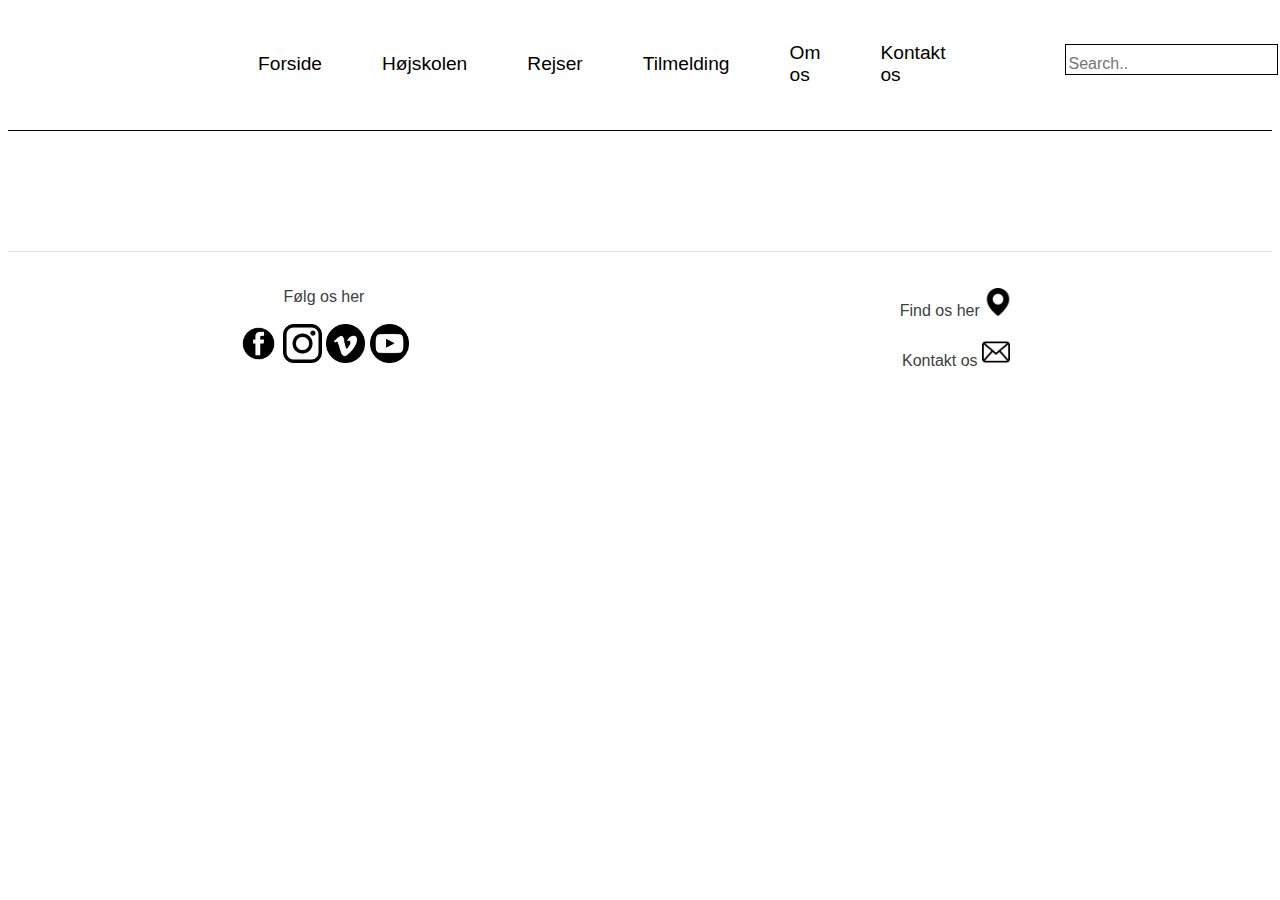
==== alperne.html @ e8ca8ecd "POPUP FCKING VIRKER !!!!!! JAAAAAAAAAAA <3" ====
<!DOCTYPE html>
<html lang="da">

<head>
    <meta charset="utf-8">
    <meta name="viewport" content="width=device-width, initial-scale=1.0">
    <title>Rejser</title>
    <meta name="robots" content="noindex">
</head>

<style>
    header nav a:visited {
        color: black;
    }

    header nav a:hover {
        color: green;
    }

    header nav a:active {
        color: black;
    }

    header {
        width: 100%;
        position: sticky;
        transition-duration: .5s;
        top: 0;
        background-color: white;
    }

    input[type=text] {
        padding-top: 10px;
        border: 1px solid black;
        font-family: sans-serif;
        font-size: 1rem;
    }

    header form {
        padding-top: 36px;
        padding-left: 90px;
    }


    .menu {
        display: flex;
        list-style-type: none;
        flex-direction: column;
        border-bottom: 1px solid black;
        padding-bottom: 10px;

    }

    header a {
        padding: 10px 30px;
        text-decoration: none;
        font-family: sans-serif;
        font-size: 1.2rem;
        color: black;
        align-self: center;
    }


    .hidden {
        display: none;
    }

    .menuknap {
        display: inline-block;
    }


    .logo {
        background-image: url(https://static.wixstatic.com/media/91140a_8232be4747aa4e78a7473068da1124b2.png/v1/fill/w_200,h_114,al_c,q_85,usm_0.66_1.00_0.01/91140a_8232be4747aa4e78a7473068da1124b2.webp);
        background-size: cover;
        width: 160px;
        height: 91.5px;


    }

    /*---------------menu slut--------------*/

    .forside img {
        width: 28%;
        margin: 30px 40px;

    }

    .forside {
        display: flex;
        justify-content: center;

    }

    .text {
        position: fixed;
        top: 70%;
        left: 50%;
        transform: translate(-50%, -50%);
        width: 600px;
        height: 200px;
        background-color: white;
        font-size: 3rem;
        text-align: center;

    }

    img.wp-image-167 {
        width: 100%;
        height: 90vh;
        max-width: none;
        background-size: cover;
        background-position: 0% 100%;
        border-radius: 0px;
    }

    figure {
        display: block;
        margin-block-start: 0;
        margin-block-end: 0;
        margin-inline-start: 0;
        margin-inline-end: 0;
    }

    /*---------------------------@media---------------------------*/

    @media(min-width:700px) {
        .menuknap {
            display: none;
        }

        .menu.hidden {
            display: flex;
        }

        .menu {
            flex-direction: row;
        }
    }


    body {
        font-family: sans-serif;
    }

    .overskrift,
    nav {
        margin: 0 auto;

    }

    .fagene {

        margin: 0 auto;
        margin-top: 100px;
        width: 60vw;
        display: grid;
        grid-template-columns: repeat(auto-fill, minmax(250px, 1fr));
        grid-gap: 20px;
    }



    h2 {
        margin: 0;
        font-size: 18px;
        padding-top: 34px;
        align-self: center;
    }

    /*---------- OVERFAG UNDERFAG BESKRIVELSE ----------*/

    #overfag-title {
        margin: 0 auto;
    }

    .overfag-beskrivelse {
        margin: 0 auto;
        margin-top: 50px;
        margin-bottom: 50px;
        border: black 1px solid;
        max-width: 400px;
        text-align: center;
    }

    #underfag-title {
        margin: 0 auto;
    }

    .underfag-beskrivelse {
        margin: 0 auto;
        margin-top: 50px;
        margin-bottom: 50px;
        border: black 1px solid;
        max-width: 400px;
        text-align: center;
    }


    /*---------- FILTER ----------*/

    .filter_nav {
        justify-content: center;
        display: flex;
        background-color: white;
        width: 100%;

    }

    .filter_nav h3 {
        margin-right: 20px;
        margin-left: 20px;
        cursor: pointer;
        padding: 10px;
        color: black;
        transition-duration: .5s;
        border-left: white 1px solid;
        border-right: white 1px solid;
    }

    .filter_nav h3:hover {
        padding-right: 20px;
        padding-left: 20px;
        border-left: lightblue 1px solid;
        border-right: lightblue 1px solid;


    }

    .fag {
        cursor: pointer;
        border: black 1px solid;
        text-align: center;
        transition-duration: .3s;
        max-width: 250px;
        color: black;
        background-color: white;
        padding-bottom: 32px;
    }


    .fag:hover {
        background-color: white;
        border-bottom: solid 10px lightblue;
    }


    /*---- FOOTER -----*/

    footer {
        display: flex;
        flex-wrap: wrap;
        color: #3b4141;
        margin-top: 20px;
        border-top: 0.5px solid #e2e2e2;
    }


    .osher {
        text-align: center;
        flex-grow: 2;
        flex-basis: 400px;
        margin: 20px;
        padding: 16px;
        border-radius: 15px 15px 15px 15px;
    }


    .findos {
        text-align: center;
        flex-grow: 2;
        flex-basis: 400px;
        margin: 20px;
        padding: 16px;
        border-radius: 15px 15px 15px 15px;
    }



    .osher img {
        width: 7%;
        clear: both;
    }

    .findos img {
        width: 5%;

    }

</style>

<body>

    <!-- menu -->

    <header>
        <nav>
            <div class="menuknap"><img src="burgermenu.png" alt="burgermenu"></div>
            <div class="menu hidden">
                <a href="index.html">
                    <div class="logo"></div>
                </a>
                <a href="index.html">Forside</a>
                <a href="hoejskolen.html">Højskolen</a>
                <a href="rejser.html">Rejser</a>
                <a href="tilmelding.html">Tilmelding</a>
                <a href="om_os.html">Om os</a>
                <a href="kontakt_os.html">Kontakt os</a>
                <div class="search-container">
                    <form action="">
                        <input type="text" placeholder="Search.." name="search">
                    </form>
                </div>
            </div>
        </nav>
    </header>

    <!-- TEMPLATES  -->
    <template id="filter_btns_tmpl">
        <h3></h3>
    </template>

    <template id="overfag_header_tmpl">
        <h1>Flip flop</h1>
        <section class="overfag_section"></section>
    </template>

    <!----- KNAP ----->

    <template id="fag_tmpl">
        <div class="fag">
            <h2 class="tekst-rejse"></h2>
        </div>
    </template>

    <!-- SITE MENU-->
    <h1 class="overskrift"></h1>

    <!--   Filter  btns -->
    <nav class="filter_nav">

    </nav>
    <!--  Fagene  -->
    <main class="fagene"></main>

    <footer>
        <div class="osher">
            Følg os her<br><br>


            <a href="https://www.facebook.com/IdraetshojskolenISonderborg">
                <img src="facebook.png" alt="facebook"></a>

            <a href="https://www.instagram.com/ihsdk/">
                <img src="instagram.png" alt="instagram"></a>

            <a href="https://vimeo.com/channels/1306783">
                <img src="vimeo.png" alt="vimeo"></a>

            <a href="https://www.youtube.com/channel/UC3_GXsm6rzkw2L8Ni9p5Vlw?view_as=subscriber">
                <img src="youtube.png" alt="youtube"></a>

        </div>

        <div class="findos">
            Find os her

            <a href="file:///Users/mariajorgensen/Documents/kea/2_semester/tema9/tema9_ihs/kontakt_os.html">
                <img src="map.png" alt="map"></a><br><br>

            Kontakt os
            <a href="file:///Users/mariajorgensen/Documents/kea/2_semester/tema9/tema9_ihs/kontakt_os.html">
                <img src="mail.png" alt="mail"></a>


        </div>
    </footer>


    <script>
        "use strict"

        let theCategories;

        let overFag;

        document.addEventListener("DOMContentLoaded", start);

        function start() {

            getTheCategories();
        }

        async function getTheCategories() {
            let url = "http://vais.dk/kea/02_SEM/tema9/ihs/wordpress/wp-json/wp/v2/rejse_kategori";
            let jsonData = await fetch(url);
            theCategories = await jsonData.json();
            generateCategoryBTNs();

            underFag();

        }


        async function underFag() {

            let url = "http://vais.dk/kea/02_SEM/tema9/ihs/wordpress/wp-json/wp/v2/alperne";
            let jsonData = await fetch(url);
            underFag = await jsonData.json();
            console.log("LOADING DONE");


            document.querySelector(".filter_nav h3").click();
        }


        function generateCategoryBTNs() {

            let dest = document.querySelector(".filter_nav");
            let temp = document.querySelector("#filter_btns_tmpl");

            //  document.querySelector(".filter_nav h3").dataset.id = "alle";
            //  document.querySelector(".filter_nav h3").addEventListener("click", categoryClick);
            theCategories.forEach(category => {
                // fjern uncategorised
                if (category.slug != "uncategorised") {
                    let klon = temp.cloneNode(true).content;
                    klon.querySelector("h3").textContent = category.name;
                    klon.querySelector("h3").dataset.name = category.name;
                    klon.querySelector("h3").dataset.id = category.id;

                    klon.querySelector("h3").addEventListener("click", categoryClick)
                    dest.appendChild(klon);
                }

            })
        }

        function categoryClick() {

            console.log(this.dataset.id);
        }


        function showPosts(theFilteredJson) {
            let dest = document.querySelector(".fagene");
            let temp = document.querySelector("#fag_tmpl");
            dest.innerHTML = "";
            theFilteredJson.forEach(fag => {
                //                console.log(fag)
                let klon = temp.cloneNode(true).content;
                klon.querySelector("h2").textContent = fag.title.rendered;
                klon.querySelector(".fag").addEventListener("click", function() {
                    dishClick(fag.id)
                });
                dest.appendChild(klon);

            });


        }

        function dishClick(id) {
            console.log("ID", id);
        }

    </script>



</body>

</html>
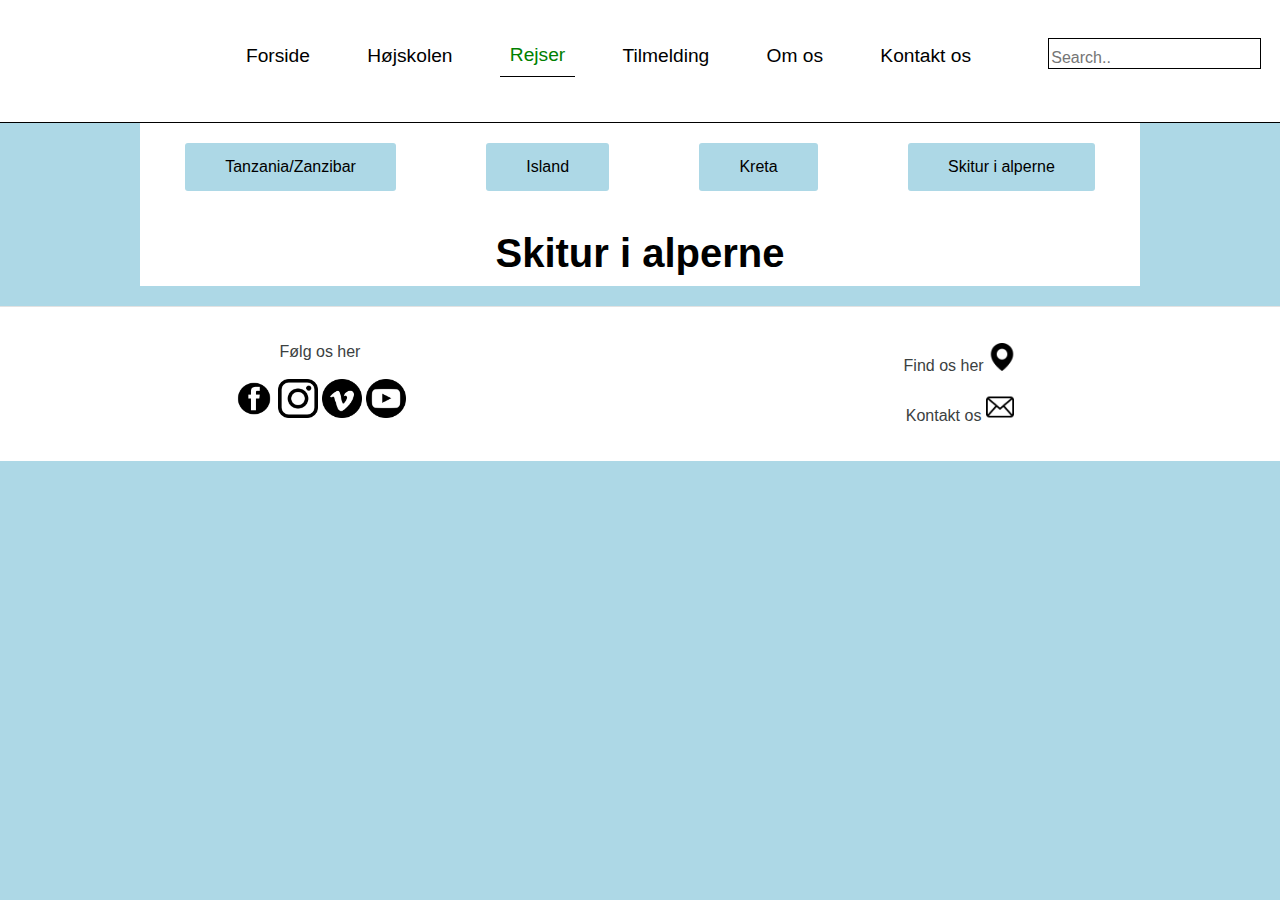
==== commit ce76a7f1: "Rejsedestinationer" ====
--- a/alperne.html
+++ b/alperne.html
@@ -4,296 +4,538 @@
 <head>
     <meta charset="utf-8">
     <meta name="viewport" content="width=device-width, initial-scale=1.0">
-    <title>Rejser</title>
+    <title>Velkommen til IHS</title>
+
     <meta name="robots" content="noindex">
+    <link rel="stylesheet" href="style.css">
+    <style>
+        /*------------menu-------------*/
+        * {
+            margin: 0 auto;
+            box-sizing: border-box;
+        }
+
+
+        /*------------menu-------------*/
+
+        header nav a:visited {
+            color: black;
+        }
+
+        header nav a:hover {
+            color: green;
+        }
+
+        header nav a:active {
+            color: green;
+        }
+
+        header {
+            width: 100%;
+            position: sticky;
+            top: 0;
+            background-color: white;
+            z-index: 1;
+        }
+
+        input[type=text] {
+            padding-top: 10px;
+            border: 1px solid black;
+            font-family: proxima-nova, sans-serif;
+            font-size: 1rem;
+        }
+
+        header form {
+            padding-top: 38px;
+            padding-left: 30px;
+        }
+
+
+        .menu {
+            display: flex;
+            list-style-type: none;
+            flex-direction: column;
+            border-bottom: 1px solid black;
+            padding-bottom: 10px;
+        }
+
+        header a {
+            padding: 10px;
+            align-self: center;
+            font-family: proxima-nova, sans-serif;
+            text-decoration: none;
+            font-size: 1.2rem;
+            color: black;
+        }
+
+        /*header nav .topmenu {
+
+ }*/
+
+        .hidden {
+            display: none;
+        }
+
+        .menuknap {
+            display: inline-block;
+        }
+
+
+        .logo {
+            background-image: url(https://static.wixstatic.com/media/91140a_8232be4747aa4e78a7473068da1124b2.png/v1/fill/w_200,h_114,al_c,q_85,usm_0.66_1.00_0.01/91140a_8232be4747aa4e78a7473068da1124b2.webp);
+            background-size: cover;
+            width: 160px;
+            height: 91.5px;
+            padding-left: 50px;
+
+
+        }
+
+        /*---------------menu slut--------------*/
+
+
+
+
+        /*_________________________Footer_________________________*/
+        footer {
+            display: flex;
+            flex-wrap: wrap;
+            color: #3b4141;
+            background-color: white;
+            margin-top: 20px;
+            border-top: 0.5px solid #e2e2e2;
+
+        }
+
+
+        .osher {
+            text-align: center;
+            flex-grow: 2;
+            flex-basis: 400px;
+            margin: 20px;
+            padding: 16px;
+            border-radius: 15px 15px 15px 15px;
+
+        }
+
+
+        .findos {
+            text-align: center;
+            flex-grow: 2;
+            flex-basis: 400px;
+            margin: 20px;
+            padding: 16px;
+            border-radius: 15px 15px 15px 15px;
+
+        }
+
+
+
+        .osher img {
+            width: 7%;
+            clear: both;
+
+        }
+
+        .findos img {
+            width: 5%;
+
+        }
+
+        /*---------------------------footer slutter---------------------------*/
+        /*---------------------------@media---------------------------*/
+
+        @media(min-width:1276px) {
+            .menuknap {
+                display: none;
+            }
+
+            .menu.hidden {
+                display: flex;
+            }
+
+            .menu {
+                flex-direction: row;
+            }
+        }
+
+
+        .forside img {
+            width: 28%;
+            margin: 30px 40px;
+
+        }
+
+        .forside {
+            display: flex;
+            justify-content: center;
+
+        }
+
+        .text {
+            position: fixed;
+            top: 70%;
+            left: 50%;
+            transform: translate(-50%, -50%);
+            width: 600px;
+            height: 200px;
+            background-color: white;
+            font-size: 3rem;
+            text-align: center;
+
+        }
+
+        img.wp-image-167 {
+            width: 100%;
+            height: 90vh;
+            max-width: none;
+            background-size: cover;
+            background-position: 0% 100%;
+            border-radius: 0px;
+        }
+
+        figure {
+            display: block;
+            margin-block-start: 0;
+            margin-block-end: 0;
+            margin-inline-start: 0;
+            margin-inline-end: 0;
+        }
+
+        /*---------------------------@media---------------------------*/
+
+        @media(min-width:700px) {
+            .menuknap {
+                display: none;
+            }
+
+            .menu.hidden {
+                display: flex;
+            }
+
+            .menu {
+                flex-direction: row;
+            }
+        }
+
+
+        body {
+            font-family: sans-serif;
+            background-color: lightblue;
+        }
+
+        .overskrift,
+            {
+            margin: 0 auto;
+
+        }
+
+        .fagene {
+            display: flex;
+            flex: auto;
+            margin: 0 auto;
+            margin-top: 100px;
+            width: 60vw;
+            display: grid;
+            grid-template-columns: repeat(auto-fill, minmax(250px, 1fr));
+            grid-gap: 20px;
+        }
+
+
+
+        h2 {
+            margin: 0;
+            font-size: 18px;
+            padding-top: 34px;
+            align-self: center;
+        }
+
+        /*---------- OVERFAG UNDERFAG BESKRIVELSE ----------*/
+
+        #overfag-title {
+            margin: 0 auto;
+        }
+
+        .overfag-beskrivelse {
+            margin: 0 auto;
+            margin-bottom: 50px;
+            border: black 1px solid;
+            max-width: 400px;
+            text-align: center;
+        }
+
+        #underfag-title {
+            margin: 0 auto;
+        }
+
+        .underfag-beskrivelse {
+            margin: 0 auto;
+            margin-top: 50px;
+            margin-bottom: 50px;
+            border: black 1px solid;
+            max-width: 400px;
+            text-align: center;
+        }
+
+
+        /*---------- FILTER ----------*/
+
+        .filter_nav {
+            justify-content: center;
+            display: flex;
+            flex-wrap: wrap;
+            background-color: white;
+
+            width: 100%;
+
+        }
+
+        .filter_nav h3 {
+
+            margin-right: 20px;
+            margin-left: 20px;
+            cursor: pointer;
+            padding: 10px;
+            color: black;
+            transition-duration: .5s;
+            border-left: white 1px solid;
+            border-right: white 1px solid;
+
+        }
+
+        .filter_nav h3:hover {
+            padding-right: 20px;
+            padding-left: 20px;
+            border-left: lightblue 1px solid;
+            border-right: lightblue 1px solid;
+        }
+
+        .fag {
+            cursor: pointer;
+            border: black 1px solid;
+            text-align: center;
+            transition-duration: .3s;
+            min-width: 250px;
+            color: black;
+            background-color: white;
+            padding-bottom: 32px;
+        }
+
+
+        .fag:hover {
+            background-color: white;
+            border-bottom: solid 10px lightblue;
+        }
+
+        /*---- FOOTER -----*/
+
+        footer {
+            display: flex;
+            flex-wrap: wrap;
+            color: #3b4141;
+            margin-top: 20px;
+            border-top: 0.5px solid #e2e2e2;
+        }
+
+
+        .osher {
+            text-align: center;
+            flex-grow: 2;
+            flex-basis: 400px;
+            margin: 20px;
+            padding: 16px;
+            border-radius: 15px 15px 15px 15px;
+
+        }
+
+
+        .findos {
+            text-align: center;
+            flex-grow: 2;
+            flex-basis: 400px;
+            margin: 20px;
+            padding: 16px;
+            border-radius: 15px 15px 15px 15px;
+
+        }
+
+
+
+        .osher img {
+            width: 7%;
+            clear: both;
+
+        }
+
+        .findos img {
+            width: 5%;
+
+        }
+
+
+        /* -------- POPUP ---------- */
+
+        .popup {
+            position: fixed;
+            left: 0;
+            top: 0;
+            height: 100vh;
+            width: 100vw;
+            background-color: rgba(0, 0, 0, .6);
+            display: none;
+            overflow: auto;
+            z-index: 2;
+        }
+
+        .popup article {
+            width: 60vw;
+            border: 10px solid lightblue;
+            padding: 4rem auto;
+            margin-top: 10px;
+            background-color: white;
+        }
+
+        #luk {
+            position: sticky;
+            width: 40px;
+            background-color: red;
+            color: black;
+            padding: 6px;
+            cursor: pointer;
+            float: left;
+            transition-duration: .3s;
+            border-right: 1px red solid;
+            border-bottom: 1px red solid;
+            display: none;
+        }
+
+        #luk:hover {
+            color: red;
+            background-color: white;
+
+        }
+
+        .popup-beskrivelse {
+            margin: 20px;
+        }
+
+        .popup-fag {
+            margin: 20px;
+            margin-top: 50px;
+        }
+
+        .popup-img {
+
+            display: block;
+            margin-left: auto;
+            margin-right: auto;
+            width: 50%;
+            padding-bottom: 50px;
+            padding-top: 30px;
+            border-top: black solid 1px;
+        }
+
+        #fag-side {
+            width: 80vw;
+            background-color: white;
+            height: auto;
+            padding-top: 50px;
+            padding-bottom: 50px;
+        }
+
+        .fagpopup {
+            margin: 50px;
+        }
+
+        .buttons {
+            display: flex;
+            padding-bottom: 30px;
+            padding-top: 20px;
+            max-width: 1000px;
+            align-self: center;
+            font-family: proxima-nova, sans-serif;
+            font-weight: 300;
+            background: white;
+        }
+
+
+        a.button {
+
+            text-decoration: none;
+            cursor: pointer;
+            text-align: center;
+            transition-duration: .3s;
+            color: black;
+            padding-top: 10px;
+            padding-bottom: 10px;
+            flex-grow: 1;
+            flex-basis: auto;
+            max-width: 1000px;
+            background-color: white;
+            color: black;
+            background-color: lightblue;
+            margin: 0px 5px 0px 5px;
+            border-radius: 3px;
+            padding: 15px;
+
+        }
+
+        @media(min-width:700px) {
+            a.button {
+                margin: 0px 45px 0px 45px;
+            }
+        }
+
+        .buttons a:hover {
+            color: white;
+            background-color: green;
+
+        }
+
+        .overskrift {
+            max-width: 1000px;
+            background-color: white;
+            text-align: center;
+            padding: 10px 0px 10px 0px;
+            font-size: 1.25rem;
+            font-family: proxima-nova, sans-serif;
+            font-weight: 300;
+            font-style: normal;
+        }
+
+        #indhold {
+            max-width: 1000px;
+            background-color: white;
+            padding: 0px 45px 0px 45px;
+            line-height: 1.5;
+            font-weight: 300;
+        }
+
+        body {
+            background-image: url(index_billeder/eowbaggrund.png);
+        }
+
+
+
+        .skibillede img {
+            width: 100%;
+            height: 100%;
+        }
+
+        @media (min-width: 1000px) {
+            .skibillede img {
+                width: 600px;
+                object-fit: contain;
+                text-align: center;
+                display: flex;
+                padding: 25px 0px 25px 0px;
+            }
+        }
+
+    </style>
 </head>
 
-<style>
-    header nav a:visited {
-        color: black;
-    }
-
-    header nav a:hover {
-        color: green;
-    }
-
-    header nav a:active {
-        color: black;
-    }
-
-    header {
-        width: 100%;
-        position: sticky;
-        transition-duration: .5s;
-        top: 0;
-        background-color: white;
-    }
-
-    input[type=text] {
-        padding-top: 10px;
-        border: 1px solid black;
-        font-family: sans-serif;
-        font-size: 1rem;
-    }
-
-    header form {
-        padding-top: 36px;
-        padding-left: 90px;
-    }
-
-
-    .menu {
-        display: flex;
-        list-style-type: none;
-        flex-direction: column;
-        border-bottom: 1px solid black;
-        padding-bottom: 10px;
-
-    }
-
-    header a {
-        padding: 10px 30px;
-        text-decoration: none;
-        font-family: sans-serif;
-        font-size: 1.2rem;
-        color: black;
-        align-self: center;
-    }
-
-
-    .hidden {
-        display: none;
-    }
-
-    .menuknap {
-        display: inline-block;
-    }
-
-
-    .logo {
-        background-image: url(https://static.wixstatic.com/media/91140a_8232be4747aa4e78a7473068da1124b2.png/v1/fill/w_200,h_114,al_c,q_85,usm_0.66_1.00_0.01/91140a_8232be4747aa4e78a7473068da1124b2.webp);
-        background-size: cover;
-        width: 160px;
-        height: 91.5px;
-
-
-    }
-
-    /*---------------menu slut--------------*/
-
-    .forside img {
-        width: 28%;
-        margin: 30px 40px;
-
-    }
-
-    .forside {
-        display: flex;
-        justify-content: center;
-
-    }
-
-    .text {
-        position: fixed;
-        top: 70%;
-        left: 50%;
-        transform: translate(-50%, -50%);
-        width: 600px;
-        height: 200px;
-        background-color: white;
-        font-size: 3rem;
-        text-align: center;
-
-    }
-
-    img.wp-image-167 {
-        width: 100%;
-        height: 90vh;
-        max-width: none;
-        background-size: cover;
-        background-position: 0% 100%;
-        border-radius: 0px;
-    }
-
-    figure {
-        display: block;
-        margin-block-start: 0;
-        margin-block-end: 0;
-        margin-inline-start: 0;
-        margin-inline-end: 0;
-    }
-
-    /*---------------------------@media---------------------------*/
-
-    @media(min-width:700px) {
-        .menuknap {
-            display: none;
-        }
-
-        .menu.hidden {
-            display: flex;
-        }
-
-        .menu {
-            flex-direction: row;
-        }
-    }
-
-
-    body {
-        font-family: sans-serif;
-    }
-
-    .overskrift,
-    nav {
-        margin: 0 auto;
-
-    }
-
-    .fagene {
-
-        margin: 0 auto;
-        margin-top: 100px;
-        width: 60vw;
-        display: grid;
-        grid-template-columns: repeat(auto-fill, minmax(250px, 1fr));
-        grid-gap: 20px;
-    }
-
-
-
-    h2 {
-        margin: 0;
-        font-size: 18px;
-        padding-top: 34px;
-        align-self: center;
-    }
-
-    /*---------- OVERFAG UNDERFAG BESKRIVELSE ----------*/
-
-    #overfag-title {
-        margin: 0 auto;
-    }
-
-    .overfag-beskrivelse {
-        margin: 0 auto;
-        margin-top: 50px;
-        margin-bottom: 50px;
-        border: black 1px solid;
-        max-width: 400px;
-        text-align: center;
-    }
-
-    #underfag-title {
-        margin: 0 auto;
-    }
-
-    .underfag-beskrivelse {
-        margin: 0 auto;
-        margin-top: 50px;
-        margin-bottom: 50px;
-        border: black 1px solid;
-        max-width: 400px;
-        text-align: center;
-    }
-
-
-    /*---------- FILTER ----------*/
-
-    .filter_nav {
-        justify-content: center;
-        display: flex;
-        background-color: white;
-        width: 100%;
-
-    }
-
-    .filter_nav h3 {
-        margin-right: 20px;
-        margin-left: 20px;
-        cursor: pointer;
-        padding: 10px;
-        color: black;
-        transition-duration: .5s;
-        border-left: white 1px solid;
-        border-right: white 1px solid;
-    }
-
-    .filter_nav h3:hover {
-        padding-right: 20px;
-        padding-left: 20px;
-        border-left: lightblue 1px solid;
-        border-right: lightblue 1px solid;
-
-
-    }
-
-    .fag {
-        cursor: pointer;
-        border: black 1px solid;
-        text-align: center;
-        transition-duration: .3s;
-        max-width: 250px;
-        color: black;
-        background-color: white;
-        padding-bottom: 32px;
-    }
-
-
-    .fag:hover {
-        background-color: white;
-        border-bottom: solid 10px lightblue;
-    }
-
-
-    /*---- FOOTER -----*/
-
-    footer {
-        display: flex;
-        flex-wrap: wrap;
-        color: #3b4141;
-        margin-top: 20px;
-        border-top: 0.5px solid #e2e2e2;
-    }
-
-
-    .osher {
-        text-align: center;
-        flex-grow: 2;
-        flex-basis: 400px;
-        margin: 20px;
-        padding: 16px;
-        border-radius: 15px 15px 15px 15px;
-    }
-
-
-    .findos {
-        text-align: center;
-        flex-grow: 2;
-        flex-basis: 400px;
-        margin: 20px;
-        padding: 16px;
-        border-radius: 15px 15px 15px 15px;
-    }
-
-
-
-    .osher img {
-        width: 7%;
-        clear: both;
-    }
-
-    .findos img {
-        width: 5%;
-
-    }
-
-</style>
-
 <body>
-
-    <!-- menu -->
-
     <header>
         <nav>
             <div class="menuknap"><img src="burgermenu.png" alt="burgermenu"></div>
@@ -303,7 +545,7 @@
                 </a>
                 <a href="index.html">Forside</a>
                 <a href="hoejskolen.html">Højskolen</a>
-                <a href="rejser.html">Rejser</a>
+                <a class="selected" href="rejser.html">Rejser</a>
                 <a href="tilmelding.html">Tilmelding</a>
                 <a href="om_os.html">Om os</a>
                 <a href="kontakt_os.html">Kontakt os</a>
@@ -316,33 +558,28 @@
         </nav>
     </header>
 
-    <!-- TEMPLATES  -->
-    <template id="filter_btns_tmpl">
-        <h3></h3>
-    </template>
-
-    <template id="overfag_header_tmpl">
-        <h1>Flip flop</h1>
-        <section class="overfag_section"></section>
-    </template>
-
-    <!----- KNAP ----->
-
-    <template id="fag_tmpl">
-        <div class="fag">
-            <h2 class="tekst-rejse"></h2>
-        </div>
-    </template>
-
-    <!-- SITE MENU-->
-    <h1 class="overskrift"></h1>
-
-    <!--   Filter  btns -->
-    <nav class="filter_nav">
-
-    </nav>
-    <!--  Fagene  -->
-    <main class="fagene"></main>
+
+    <div class="buttons">
+
+        <a href="tanzania.html" class="button">Tanzania/Zanzibar</a>
+        <a href="island.html" class="button">Island</a>
+        <a href="kreta.html" class="button">Kreta</a>
+        <a href="alperne.html" class="button">Skitur i alperne</a>
+
+    </div>
+
+    <div class="overskrift">
+        <h1>Skitur i alperne</h1>
+    </div>
+
+    <section id="indhold">
+
+
+    </section>
+
+
+
+
 
     <footer>
         <div class="osher">
@@ -373,101 +610,17 @@
             <a href="file:///Users/mariajorgensen/Documents/kea/2_semester/tema9/tema9_ihs/kontakt_os.html">
                 <img src="mail.png" alt="mail"></a>
 
-
         </div>
     </footer>
 
 
+
     <script>
-        "use strict"
-
-        let theCategories;
-
-        let overFag;
-
-        document.addEventListener("DOMContentLoaded", start);
-
-        function start() {
-
-            getTheCategories();
-        }
-
-        async function getTheCategories() {
-            let url = "http://vais.dk/kea/02_SEM/tema9/ihs/wordpress/wp-json/wp/v2/rejse_kategori";
-            let jsonData = await fetch(url);
-            theCategories = await jsonData.json();
-            generateCategoryBTNs();
-
-            underFag();
-
-        }
-
-
-        async function underFag() {
-
-            let url = "http://vais.dk/kea/02_SEM/tema9/ihs/wordpress/wp-json/wp/v2/alperne";
-            let jsonData = await fetch(url);
-            underFag = await jsonData.json();
-            console.log("LOADING DONE");
-
-
-            document.querySelector(".filter_nav h3").click();
-        }
-
-
-        function generateCategoryBTNs() {
-
-            let dest = document.querySelector(".filter_nav");
-            let temp = document.querySelector("#filter_btns_tmpl");
-
-            //  document.querySelector(".filter_nav h3").dataset.id = "alle";
-            //  document.querySelector(".filter_nav h3").addEventListener("click", categoryClick);
-            theCategories.forEach(category => {
-                // fjern uncategorised
-                if (category.slug != "uncategorised") {
-                    let klon = temp.cloneNode(true).content;
-                    klon.querySelector("h3").textContent = category.name;
-                    klon.querySelector("h3").dataset.name = category.name;
-                    klon.querySelector("h3").dataset.id = category.id;
-
-                    klon.querySelector("h3").addEventListener("click", categoryClick)
-                    dest.appendChild(klon);
-                }
-
-            })
-        }
-
-        function categoryClick() {
-
-            console.log(this.dataset.id);
-        }
-
-
-        function showPosts(theFilteredJson) {
-            let dest = document.querySelector(".fagene");
-            let temp = document.querySelector("#fag_tmpl");
-            dest.innerHTML = "";
-            theFilteredJson.forEach(fag => {
-                //                console.log(fag)
-                let klon = temp.cloneNode(true).content;
-                klon.querySelector("h2").textContent = fag.title.rendered;
-                klon.querySelector(".fag").addEventListener("click", function() {
-                    dishClick(fag.id)
-                });
-                dest.appendChild(klon);
-
-            });
-
-
-        }
-
-        function dishClick(id) {
-            console.log("ID", id);
-        }
+        let id = 617;
 
     </script>
 
-
+    <script src="script.js"></script>
 
 </body>
 
--- a/style.css
+++ b/style.css
@@ -0,0 +1,150 @@
+ * {
+     margin: 0 auto;
+     box-sizing: border-box;
+ }
+
+
+ /*------------menu-------------*/
+
+ header nav a:visited {
+     color: black;
+ }
+
+ header nav a:hover {
+     color: green;
+ }
+
+ .selected {
+     color: green;
+     border-bottom: 1px solid black;
+ }
+
+ header {
+     width: 100%;
+     position: sticky;
+     top: 0;
+     background-color: white;
+     z-index: 2;
+ }
+
+ input[type=text] {
+     padding-top: 10px;
+     border: 1px solid black;
+     font-family: proxima-nova, sans-serif;
+     font-size: 1rem;
+ }
+
+ header form {
+     padding-top: 38px;
+     padding-left: 30px;
+ }
+
+
+ .menu {
+     display: flex;
+     list-style-type: none;
+     flex-direction: column;
+     border-bottom: 1px solid black;
+     padding-bottom: 10px;
+ }
+
+ header a {
+     padding: 10px;
+     align-self: center;
+     font-family: proxima-nova, sans-serif;
+     text-decoration: none;
+     font-size: 1.2rem;
+     color: black;
+ }
+
+ /*header nav .topmenu {
+
+ }*/
+
+ .hidden {
+     display: none;
+ }
+
+ .menuknap {
+     display: inline-block;
+ }
+
+
+ .logo {
+     background-image: url(https://static.wixstatic.com/media/91140a_8232be4747aa4e78a7473068da1124b2.png/v1/fill/w_200,h_114,al_c,q_85,usm_0.66_1.00_0.01/91140a_8232be4747aa4e78a7473068da1124b2.webp);
+     background-size: cover;
+     width: 160px;
+     height: 91.5px;
+     padding-left: 50px;
+
+
+ }
+
+ /*---------------menu slut--------------*/
+
+
+
+
+ /*_________________________Footer_________________________*/
+ footer {
+     display: flex;
+     flex-wrap: wrap;
+     color: #3b4141;
+     margin-top: 20px;
+     border-top: 0.5px solid #e2e2e2;
+     font-family: proxima-nova, sans-serif;
+
+
+ }
+
+
+ .osher {
+     text-align: center;
+     flex-grow: 2;
+     flex-basis: 400px;
+     margin: 20px;
+     padding: 16px;
+     border-radius: 15px 15px 15px 15px;
+
+ }
+
+
+ .findos {
+     text-align: center;
+     flex-grow: 2;
+     flex-basis: 400px;
+     margin: 20px;
+     padding: 16px;
+     border-radius: 15px 15px 15px 15px;
+
+ }
+
+
+
+ .osher img {
+     width: 7%;
+     clear: both;
+
+ }
+
+ .findos img {
+     width: 5%;
+
+ }
+
+ /*---------------------------footer slutter---------------------------*/
+ /*---------------------------@media---------------------------*/
+
+ @media(min-width:1276px) {
+     .menuknap {
+         display: none;
+     }
+
+     .menu.hidden {
+         display: flex;
+     }
+
+     .menu {
+         flex-direction: row;
+     }
+ }
